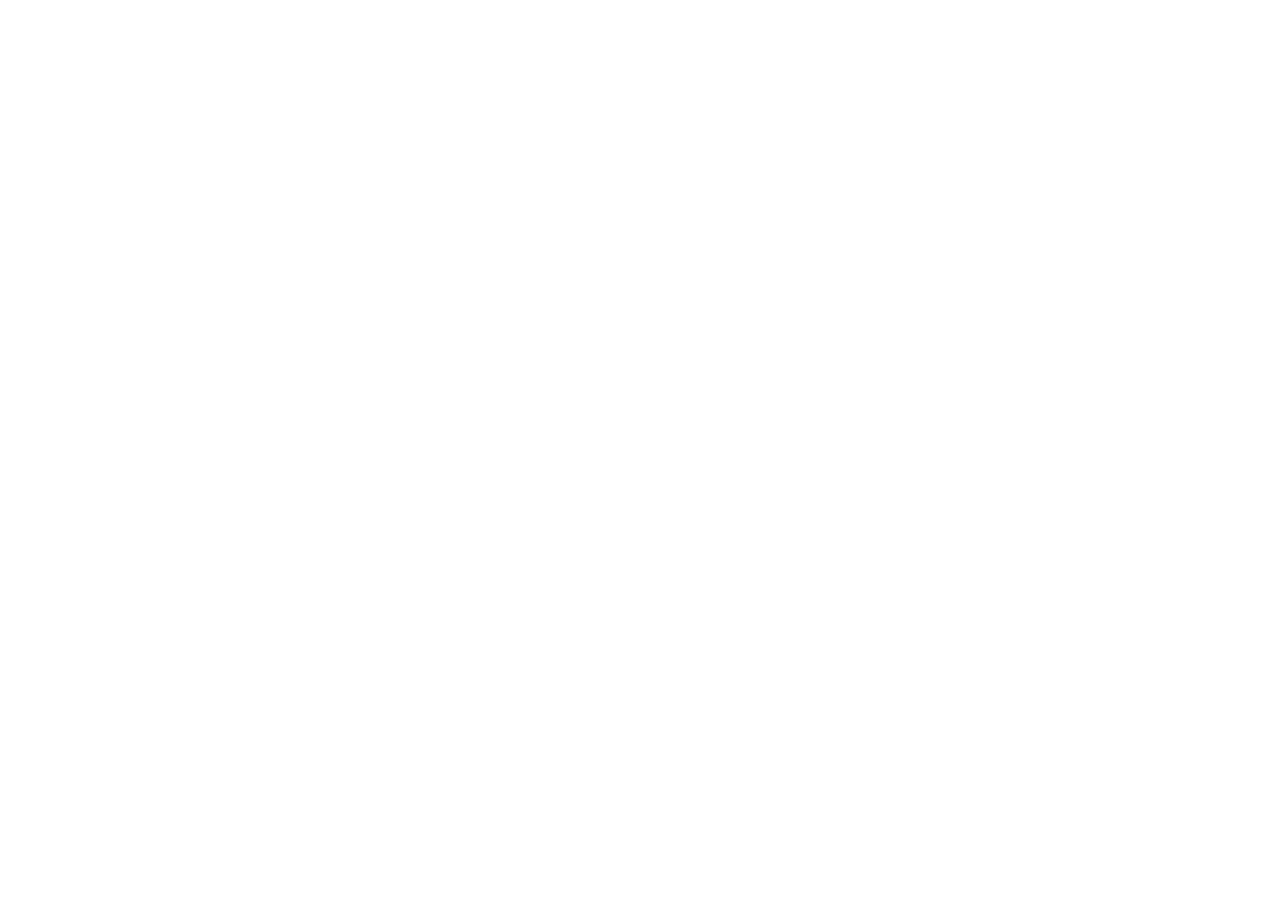
==== 1.html @ 49f62311 "2022/4/1" ====
<html>
    <head>
        <meta charset="UTF-8">
        <title>Pagination</title>
        <link type="text/css" rel="stylesheet" href="./pagination.css">
        <script src="./pagination.js" type="text/javascript"></script>
    </head>
    <body>
        <div id="pagination-box">
            <ul id="pagination-ul">
                <!-- <button id="pagination-btn-left">
                    <i></i>
                </button>
                <li><a>1</a></li>
                <li><a>2</a></li>
                <li><a>3</a></li>
                <button id="pagination-btn-right">
                    <i></i>
                </button> -->
            </ul>
        </div>
    </body>
</html>
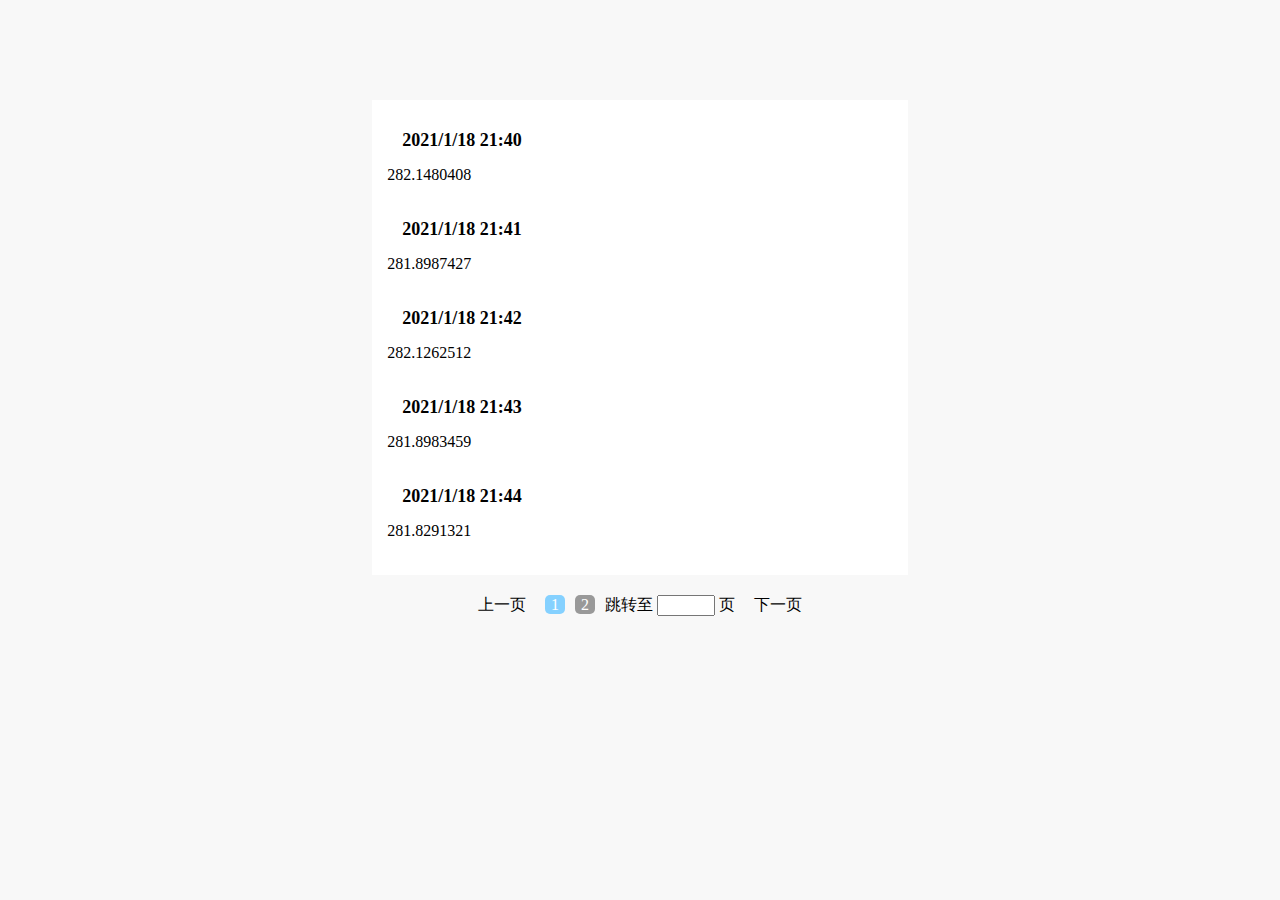
==== commit 7df4093f: "2022/4/5艰难实现无刷分页" ====
--- a/1.html
+++ b/1.html
@@ -1,23 +1,80 @@
+<!DOCTYPE html>
 <html>
-    <head>
-        <meta charset="UTF-8">
-        <title>Pagination</title>
-        <link type="text/css" rel="stylesheet" href="./pagination.css">
-        <script src="./pagination.js" type="text/javascript"></script>
-    </head>
-    <body>
-        <div id="pagination-box">
-            <ul id="pagination-ul">
-                <!-- <button id="pagination-btn-left">
-                    <i></i>
-                </button>
-                <li><a>1</a></li>
-                <li><a>2</a></li>
-                <li><a>3</a></li>
-                <button id="pagination-btn-right">
-                    <i></i>
-                </button> -->
-            </ul>
+
+<head>
+    <meta charset="utf-8">
+    <title>菜鸟教程(runoob.com)</title>
+</head>
+
+<body>
+
+    <div class="main">
+        <!--新闻容器-->
+        <div class="new-main"></div>
+        <!--分页容器-->
+        <div class="pagination-container">
+            <span class="page-change prev">上一页</span>
+            <div class="pagination"></div>
+            <span class="page-change next">下一页</span>
         </div>
-    </body>
+    </div>
+    <style>
+        body {
+            background-color: #f8f8f8;
+        }
+
+        .new-main {
+            width: 40%;
+            margin: 100px auto 20px;
+            padding: 15px;
+            background-color: #fff;
+        }
+
+        .new-main .item {
+            margin-bottom: 20px;
+        }
+
+        .new-main .item-title {
+            text-align: left;
+            padding: 15px;
+            font-weight: bold;
+            font-size: 18px;
+        }
+
+        .pagination-container {
+            text-align: center;
+        }
+
+        .pagination {
+            display: inline-block;
+        }
+
+        .pagination a {
+            background-color: #999;
+            color: #fff;
+            padding: 1px 6px;
+            text-decoration: none;
+            border-radius: 5px;
+            margin-right: 10px;
+            cursor: pointer;
+        }
+
+        .pagination a.active {
+            background-color: #85D1FF;
+        }
+
+        .page-change {
+            margin: 0 15px;
+            cursor: pointer;
+        }
+
+        .skip input {
+            width: 50px;
+        }
+    </style>
+    <script src="1.js"></script>
+
+
+</body>
+
 </html>